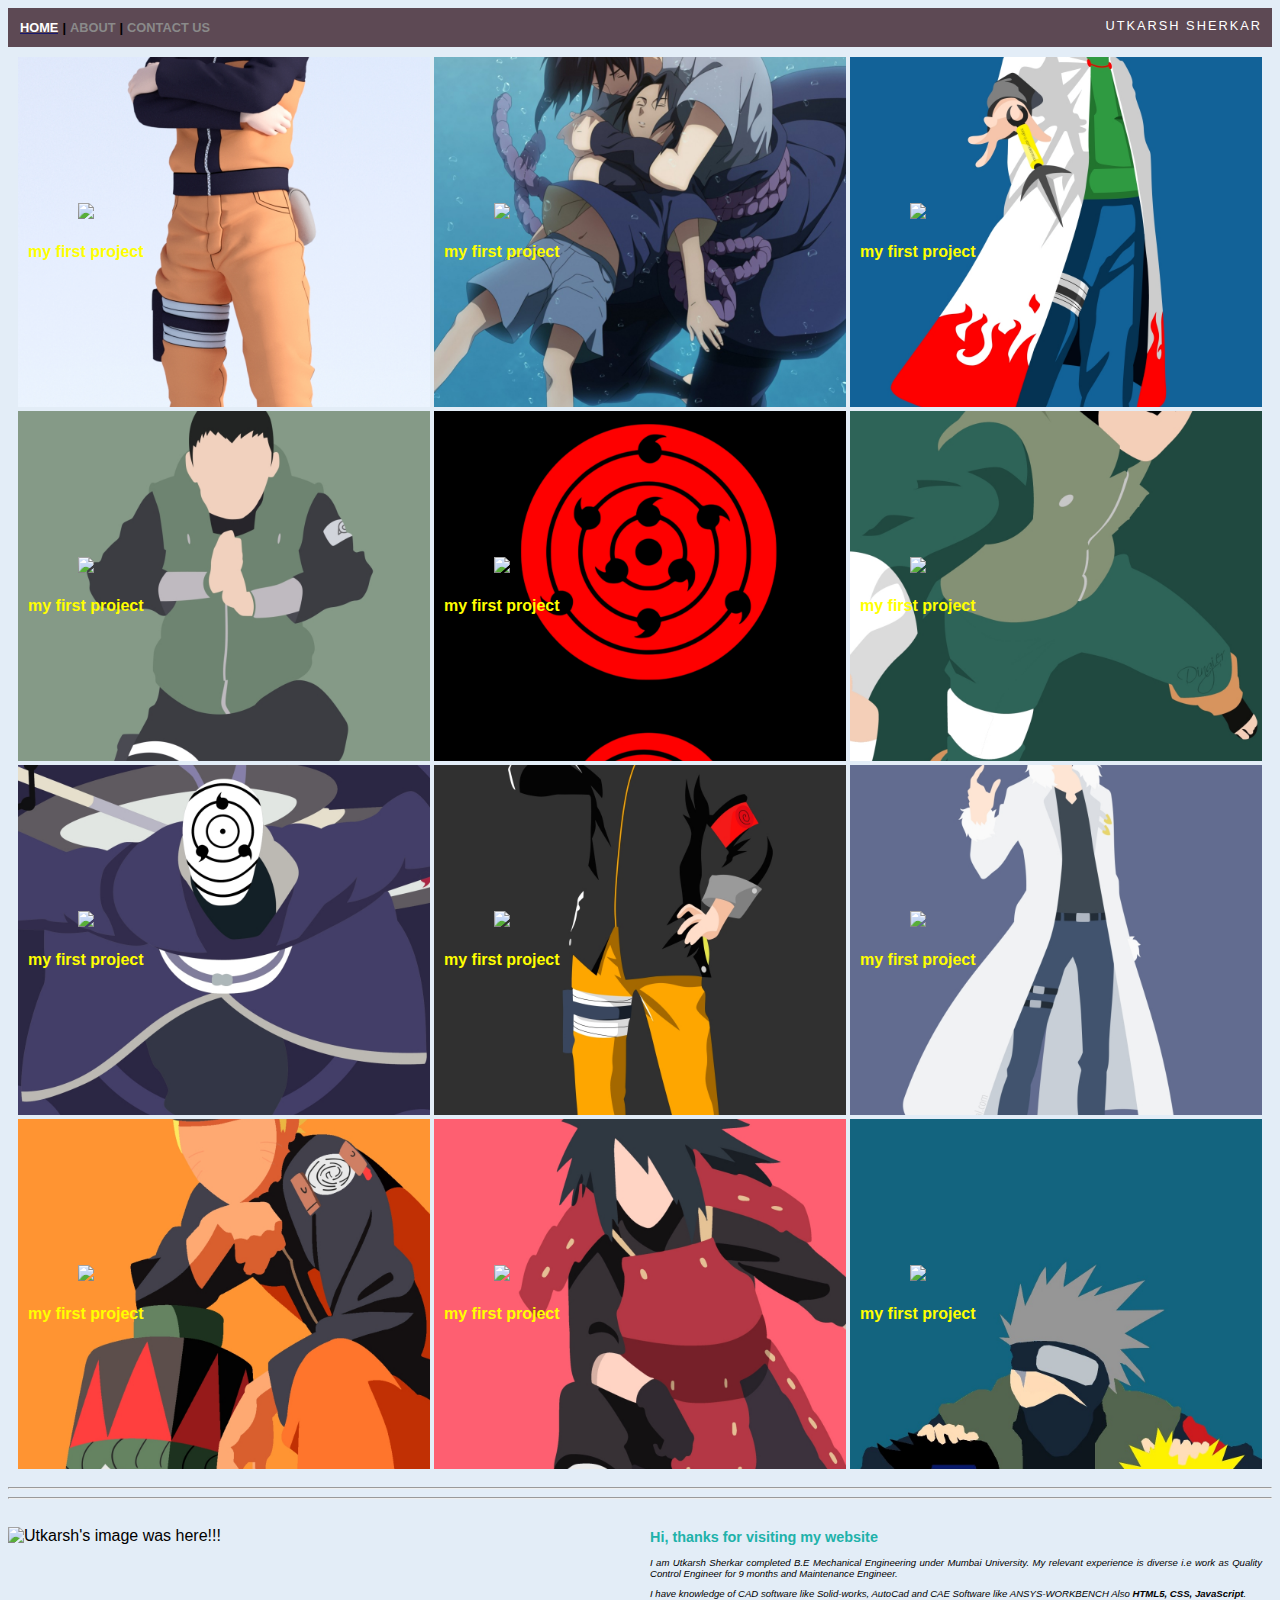
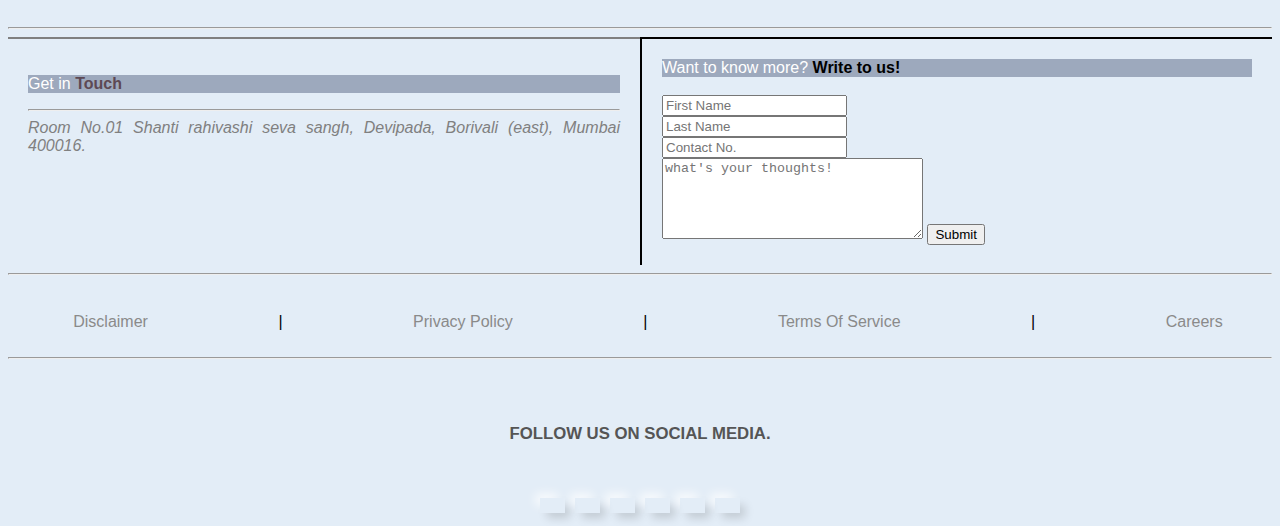
==== index.html @ 492e73da "Add files via upload" ====
<!DOCTYPE html>
<html lang="en">
<head>
  <meta charset="UTF-8">
  <meta name="viewport" content="width=device-width, initial-scale=1.0">
  <link href="https://fonts.googleapis.com/css2?family=Roboto&display=swap" rel="stylesheet">
  <link rel="stylesheet" href="https://cdnjs.cloudflare.com/ajax/libs/font-awesome/5.14.0/css/all.min.css" integrity="sha512-1PKOgIY59xJ8Co8+NE6FZ+LOAZKjy+KY8iq0G4B3CyeY6wYHN3yt9PW0XpSriVlkMXe40PTKnXrLnZ9+fkDaog==" crossorigin="anonymous" />

  <!--<link rel="stylesheet" href="/Styles.css">-->
  
  
  
  
<style type="text/css" media="all">
/* master style*/
body{
  margin: opx;
  background-color: #e3edf7;
  font-family: "lato", Sans-Serif;
}
.container{
  display: grid;
  grid-template-columns: 1fr;
/* Nav style*/
}
.nav-wrapper{
  display: flex;
  justify-content: space-between;
  padding: 10px;
  background-color: #5d4954;
}
.left-side{
  display: flex;
}
.nav-wrapper > .left-side > div{
  margin: 2px;
  font-size: 0.8em;
  font-weight: 600;
  text-transform: uppercase;
}
.nav-link-wrapper{
  color: midnightBlue;
  text-decoration: none;
  height: 13px;
  border-bottom: 1px solid transperant;
  transition: border-bottom 0.5s;
}
.right-side div{
  text-decoration: none;
  font-size: 0.8em;
  letter-spacing: 2px;
}
.nav-link-wrapper a{
  color: #8a8a8a;
  text-decoration: none;
  transition: color 0.5s;
}
.nav-link-wrapper:hover{
  border-bottom: 1px solid black;
}
.nav-link-wrapper a:hover{
  color: black;
}
.active-nav-link{
  border-bottom: 1px solid !important;
}
.active-nav-link a{
  color: white !important;
}

/* portfolio styles */
.portfolio-items-wrapper{
  display: grid;
  grid-template-columns: 1fr 1fr 1fr;
  grid-column-gap: 4px;
  grid-row-gap: 4px;
  padding: 10px;
}
.portfolio-item-wrapper{
  position: relative;
}
.portfolio-img-backround{
  height: 350px;
  width: 100%;
  background-size: cover;
  background-position: center;
  background-repeat: no-repeat;
}
.image-text-wrapper{
  position: absolute;
  top: 0px;
  display: flex;
  flex-direction: column;
  justify-content: center;
  align-items: center;
  height: 100%;
  text-align: center;
  padding-left: 10px;
  padding-right: 10px;
}
.logo-wrapper img{
  width: 75%;
  margin-bottom: 20px;
}

.image-text-wrapper .subtitle {
  transition: 1s;
  font-weight: 600;
  color: yellow;
  color: transperant;
}
.image-text-wrapper:hover .subtitle {
  font-weight: 600;
  color: rgb(32, 245, 238);
  font-size: 0.8em;
}
.nav2-wrapper{
  display: flex;
  justify-content: space-around;
  padding-top: 30px;
  width: 100vw;
}
.nav2-wrapper a{
  color: #8a8a8a;
  font-size: 1em;
  text-decoration: none;
  width: 100vw;
}

.img-darken{
  transition: 1s;
  filter: brightnes(10%);
}
/* About style */

.two-column-wrapper{
  display: grid;
  grid-template-columns: 1fr 1fr;
}
.profile-img-wrapper img{
  width: 100%;
  padding-top: 20px;
}
.profile-content-wrapper{
  padding: 10px;
  font-size: 0.6em;
  justify-content: center;
  text-align: justify;
}
.profile-content-wrapper h2{
  color: lightseagreen;
}
/* Contact styles */
.contact-two-column-wrapper{
  display: grid;
  grid-template-columns: 1fr 1fr;
}
.contact-content-wrapper{
  color: grey;
  padding: 20px;
  justify-items: right;
  border-top: 2px solid;
}
.contact-content-wrapper p{
  padding-top: 0px;
  background-color: rgb(157, 169, 189);
  color: white;
}
.contact-input-wrapper{
  padding: 20px;
  border-top: 2px solid;
  border-left: 2px solid;
}
.contact-input-wrapper div{
  padding-top: 0px;
  background-color: rgb(157, 169, 189);
  color: white;
}
.address{
  text-align: justify;
}
.black{
  color: #5d4954;
}
/*
.nav3-wrapper{
  display: grid;
  grid-template-columns: 1fr 1fr 1fr 1fr;
  width: 100%;
  justify-content: space-around;
  border-top: 2px solid;
}
*/
.nav3-wrapper{
  display: flex;
  justify-content: center;
  padding-top: 10px;
}
.nav3-wrapper a{
  display: flex;
  height: 15px;
  width:  25px;
  color: #777;
  justify-content: center;
  justify-items: center;
  margin: 5px 5px 5px 5px;
  transform: translatev(2px);
  text-decoration: none;
  box-shadow: 6px 6px 10px -1px rgba(0,0,0,0.15), -6px -6px 10px -1px rgba(255, 255, 255, 0.7);
}
.social-media{
  text-transform: uppercase;
  justify-content: center;
  justify-items: center;
  text-align: center;
  font-family: Sans-Serif;
  font-size: 25px;
  font-weight: normal;
  color: #555;
}
a:hover{
  transition: 1s;
  color: midnightBlue;
  transform: translatev(2px);
}
</style>
 
  <script src="Script.js"></script>
  <title>My Naruto Collection</title>
</head>
<body>
  <div class="container">
   <div class="nav-wrapper">
     <div class="left-side">
       <div class="nav-link-wrapper active-nav-link">
         <a href="/index.html">Home</a>
       </div>
       <div>
         |
       </div>
       <div class="nav-link-wrapper">
         <a href="#">About</a>
       </div>
       <div>
         |
       </div>
       <div class="nav-link-wrapper">
         <a href="#">Contact Us</a>
       </div>
     </div>
     <div class="right-side">
       <div style="color: rgb(255, 255, 255);">UTKARSH SHERKAR</div>
     </div>
   </div>
   <div class="content-wrapper">
     <div class="portfolio-items-wrapper">
       <div class="portfolio-item-wrapper">
         <div class="portfolio-img-backround" style="background-image:url(img/Anime_1.jpeg"></div>
         <div class="image-text-wrapper">
           <div class="logo-wrapper">
             <img src="https://raw.githubusercontent.com/utkarsh-25/.github.io/master/logo/Logo1.png">
           </div>
           <div class="subtitle">
             my first project
           </div>
         </div>
       </div>
       <div class="portfolio-item-wrapper">
         <div class="portfolio-img-backround" style="background-image:url(img/Anime_2.jpeg"></div>
         <div class="image-text-wrapper">
           <div class="logo-wrapper">
             <img src="https://raw.githubusercontent.com/utkarsh-25/.github.io/master/logo/Logo2.png">
           </div>
           <div class="subtitle">
             my first project
           </div>
         </div>
       </div>
       <div class="portfolio-item-wrapper">
         <div class="portfolio-img-backround" style="background-image:url(img/Anime_3.jpeg"></div>
         <div class="image-text-wrapper">
           <div class="logo-wrapper">
             <img src="https://raw.githubusercontent.com/utkarsh-25/.github.io/master/logo/Logo3.png">
           </div>
           <div class="subtitle">
             my first project
           </div>
         </div>
       </div>
       <div class="portfolio-item-wrapper">
         <div class="portfolio-img-backround" style="background-image:url(img/Anime_4.jpeg"></div>
         <div class="image-text-wrapper">
           <div class="logo-wrapper">
             <img src="https://raw.githubusercontent.com/utkarsh-25/.github.io/master/logo/Logo4.png">
           </div>
           <div class="subtitle">
             my first project
           </div>
         </div>
       </div>
       <div class="portfolio-item-wrapper">
         <div class="portfolio-img-backround" style="background-image:url(img/Anime_5.jpeg"></div>
         <div class="image-text-wrapper">
           <div class="logo-wrapper">
             <img src="https://raw.githubusercontent.com/utkarsh-25/.github.io/master/logo/Logo5.png">
           </div>
           <div class="subtitle">
             my first project
           </div>
         </div>
       </div>
       <div class="portfolio-item-wrapper">
         <div class="portfolio-img-backround" style="background-image:url(img/Anime_6.jpeg"></div>
         <div class="image-text-wrapper">
           <div class="logo-wrapper">
             <img src="https://raw.githubusercontent.com/utkarsh-25/.github.io/master/logo/Logo6.png">
           </div>
           <div class="subtitle">
             my first project
           </div>
         </div>
       </div>
       <div class="portfolio-item-wrapper">
         <div class="portfolio-img-backround" style="background-image:url(img/Anime_7.jpeg"></div>
         <div class="image-text-wrapper">
           <div class="logo-wrapper">
             <img src="https://raw.githubusercontent.com/utkarsh-25/.github.io/master/logo/Logo7.png">
           </div>
           <div class="subtitle">
             my first project
           </div>
         </div>
       </div>
       <div class="portfolio-item-wrapper">
         <div class="portfolio-img-backround" style="background-image:url(img/Anime_8.jpeg"></div>
         <div class="image-text-wrapper">
           <div class="logo-wrapper">
             <img src="https://raw.githubusercontent.com/utkarsh-25/.github.io/master/logo/Logo8.png">
           </div>
           <div class="subtitle">
             my first project
           </div>
         </div>
       </div>
       <div class="portfolio-item-wrapper">
         <div class="portfolio-img-backround" style="background-image:url(img/Anime_9.jpeg"></div>
         <div class="image-text-wrapper">
           <div class="logo-wrapper">
             <img src="https://raw.githubusercontent.com/utkarsh-25/.github.io/master/logo/Logo9.png">
           </div>
           <div class="subtitle">
             my first project
           </div>
         </div>
       </div>
       <div class="portfolio-item-wrapper">
         <div class="portfolio-img-backround" style="background-image:url(img/Anime_10.jpeg"></div>
         <div class="image-text-wrapper">
           <div class="logo-wrapper">
             <img src="https://raw.githubusercontent.com/utkarsh-25/.github.io/master/logo/Logo10.png">
           </div>
           <div class="subtitle">
             my first project
           </div>
         </div>
       </div>
       <div class="portfolio-item-wrapper">
         <div class="portfolio-img-backround" style="background-image:url(img/Anime_11.jpeg"></div>
         <div class="image-text-wrapper">
           <div class="logo-wrapper">
             <img src="https://raw.githubusercontent.com/utkarsh-25/.github.io/master/logo/Logo11.png">
           </div>
           <div class="subtitle">
             my first project
           </div>
         </div>
       </div>
       <div class="portfolio-item-wrapper">
         <div class="portfolio-img-backround" style="background-image:url(img/Anime_12.jpeg"></div>
         <div class="image-text-wrapper">
           <div class="logo-wrapper">
             <img src="https://raw.githubusercontent.com/utkarsh-25/.github.io/master/logo/Logo12.png">
           </div>
           <div class="subtitle">
             my first project
           </div>
         </div>
       </div>
     </div>
   </div>
   </div>
   <hr>
   <hr>
   <!-- about us-->
   <div class="content-wrapper">
     <div class="two-column-wrapper">
       <div class="profile-img-wrapper">
         <img src="https://raw.githubusercontent.com/utkarsh-25/.github.io/master/img/Profile.jpeg" alt="Utkarsh's image was here!!!">
       </div>
       <div class="profile-content-wrapper">
         <h2>Hi, thanks for visiting my website</h2>
         <p><em>I am Utkarsh Sherkar completed B.E Mechanical Engineering under Mumbai University.
           My relevant experience is diverse i.e work as Quality Control Engineer for 9 months and Maintenance Engineer.</em></p>
         <p><em>I have knowledge of CAD software like Solid-works, AutoCad and CAE Software like ANSYS-WORKBENCH Also <strong>HTML5, CSS, JavaScript</strong>.</em></p>
       </div>
     </div>
   </div>
   <hr>
  
  
   <!--about us-->
  
  <!--contact details-->
  <div class="content-wrapper">
     <div class="contact-two-column-wrapper">
       <div class="contact-content-wrapper">
         <div>
           <p>Get in<b class="black"> Touch</b></p>
           <hr>
           <address class="address">
           Room No.01 Shanti rahivashi seva sangh, Devipada, Borivali (east), Mumbai 400016.
         </address>
         </div>
       </div>
       <div class="contact-input-wrapper">
         <div>Want to know more? <b style="color: black;">Write to us!</b></div><br>
         <input type="text" placeholder="First Name" >
         <br>
         <input type="text" placeholder="Last Name">
         <br>
         <input type="number" placeholder="Contact No.">
         <br>
         <textarea  rows="5" cols="30" placeholder="what's your thoughts!"></textarea>
         <button type="Submit">Submit</button>
       </div>
     </div>
   
  </div>
  <hr>
  
  <!-- contact details end-->

  <footer>
   <div class="nav2-wrapper">
    <div class="nav2-wrapper-content">
      <a href="/disclaimer.html">Disclaimer</a>
    </div>
    <div>
      |
    </div>
    <div class="nav2-wrapper-content">
      <a href="/privacy.html">Privacy Policy</a>
    </div>
    <div>
      |
    </div>
    <div class="nav2-wrapper-content">
      <a href="/TermsOfService.html">Terms Of Service</a>
    </div>
    <div>
      |
    </div>
    <div class="nav2-wrapper-content">
      <a href="/Careers.html">Careers</a>
    </div>
    
      
   </div>
  </footer>
  <br>
  <hr>
  <br>
    <div class="social-media">
      <h6>Follow us on social media.</h6>
    </div>
    
  <nav class="nav3-wrapper">
    <div>
      <a href="https://www.facbook.com/sherkarutkarsh"><i class="fab fa-facebook"></i></a>
    </div>
    <div>
      <a href=""><i class="fab fa-twitter"></i></a>
    </div>
    <div>
      <a href=""><i class="fab fa-youtube"></i></a>
    </div>
    <div>
      <a href="https://www.instagram.com/utkarsh_sherkar"><i class="fab fa-instagram"></i></a>
    </div>
    <div>
      <a href=""><i class="fab fa-whatsapp"></i></a>
    </div>
    <div>
      <a href="https://www.linkedin.com/in/utkarsh-sherkar"><i class="fab fa-linkedin"></i></a>
      </div>
  </nav>
</body>
</html>
---- Styles.css ----
/* master style*/
body{
  margin: opx;
  background-color: black;
  background-color: #e3edf7;
  font-family: "lato", SSans-Serif;
}
.container{
  display: grid;
  grid-template-columns: 1fr;
/* Nav style*/
}
.nav-wrapper{
  display: flex;
  justify-content: space-between;
  padding: 10px;
  background-color: #5d4954;
}
.left-side{
  display: flex;
}
.nav-wrapper > .right-side > div{
  color: midnightBlue;
  text-decoration: none;
}
.nav-wrapper > .left-side > div{
  margin: 2px;
  font-size: 0.8em;
  font-weight: 600;
  text-transform: uppercase;
}
.nav-link-wrapper{
  color: midnightBlue;
  text-decoration: none;
  height: 13px;
  border-bottom: 1px solid transperant;
  transition: border-bottom 0.5s;
}
.right-side div{
  text-decoration: none;
  font-size: 0.8em;
  letter-spacing: 2px;
}
.nav-link-wrapper a{
  color: #8a8a8a;
  text-decoration: none;
  transition: color 0.5s;
}
.nav-link-wrapper:hover{
  border-bottom: 1px solid black;
}
.nav-link-wrapper a:hover{
  color: black;
}
.active-nav-link{
  border-bottom: 1px solid !important;
}
.active-nav-link a{
  color: black !important;
}

/* portfolio styles */
.portfolio-items-wrapper{
  display: grid;
  grid-template-columns: 1fr 1fr 1fr;
  grid-column-gap: 4px;
  grid-row-gap: 4px;
  padding: 10px;
}
.portfolio-item-wrapper{
  position: relative;
}
.portfolio-img-backround{
  height: 350px;
  width: 100%;
  background-size: cover;
  background-position: center;
  background-repeat: no-repeat;
}
.image-text-wrapper{
  position: absolute;
  top: 0px;
  display: flex;
  flex-direction: column;
  justify-content: center;
  align-items: center;
  height: 100%;
  text-align: center;
  padding-left: 10px;
  padding-right: 10px;
}
.logo-wrapper img{
  width: 75%;
  margin-bottom: 20px;
}

.image-text-wrapper .subtitle {
  transition: 1s;
  font-weight: 600;
  color: transperant;
}
.image-text-wrapper:hover .subtitle {
  font-weight: 600;
  color: rgb(32, 245, 238);
  font-size: 0.8em;
}
.nav2-wrapper{
  display: flex;
  justify-content: space-around;
  padding-top: 30px;
  width: 100vw;
}
.nav2-wrapper a{
  color: #8a8a8a;
  font-size: 1em;
  text-decoration: none;
  width: 100vw;
}

.img-darken{
  transition: 1s;
  filter: brightnes(10%);
}
/* About style */

.two-column-wrapper{
  display: grid;
  grid-template-columns: 1fr 1fr;
}
.profile-img-wrapper img{
  width: 100%;
  padding-top: 20px;
}
.profile-content-wrapper{
  padding: 10px;
  font-size: 0.6em;
  justify-content: center;
  text-align: justify;
}
.profile-content-wrapper h2{
  color: lightseagreen;
}
/* Contact styles */
.contact-two-column-wrapper{
  display: grid;
  grid-template-columns: 1fr 1fr;
}
.contact-content-wrapper{
  color: grey;
  padding: 20px;
  justify-items: right;
  border-top: 2px solid;
}
.contact-content-wrapper p{
  padding-top: 0px;
  background-color: rgb(157, 169, 189);
  color: white;
}
.contact-input-wrapper{
  padding: 20px;
  border-top: 2px solid;
  border-left: 2px solid;
}
.contact-input-wrapper div{
  padding-top: 0px;
  background-color: rgb(157, 169, 189);
  color: white;
}
.address{
  text-align: justify;
}
.black{
  color: #5d4954;
}
/*
.nav3-wrapper{
  display: grid;
  grid-template-columns: 1fr 1fr 1fr 1fr;
  width: 100%;
  justify-content: space-around;
  border-top: 2px solid;
}
*/
.nav3-wrapper{
  display: flex;
  justify-content: center;
  padding-top: 10px;
}
.nav3-wrapper a{
  display: flex;
  height: 15px;
  width:  25px;
  color: #777;
  justify-content: center;
  justify-items: center;
  margin: 5px 5px 5px 5px;
  transform: translatev(2px);
  text-decoration: none;
  box-shadow: 6px 6px 10px -1px rgba(0,0,0,0.15), -6px -6px 10px -1px rgba(255, 255, 255, 0.7);
}
.social-media{
  text-transform: uppercase;
  justify-content: center;
  justify-items: center;
  text-align: center;
  font-family: Sans-Serif;
  font-size: 25px;
  font-weight: normal;
  color: #555;
}
a:hover{
  transition: 1s;
  color: midnightBlue;
  transform: translatev(2px);
}
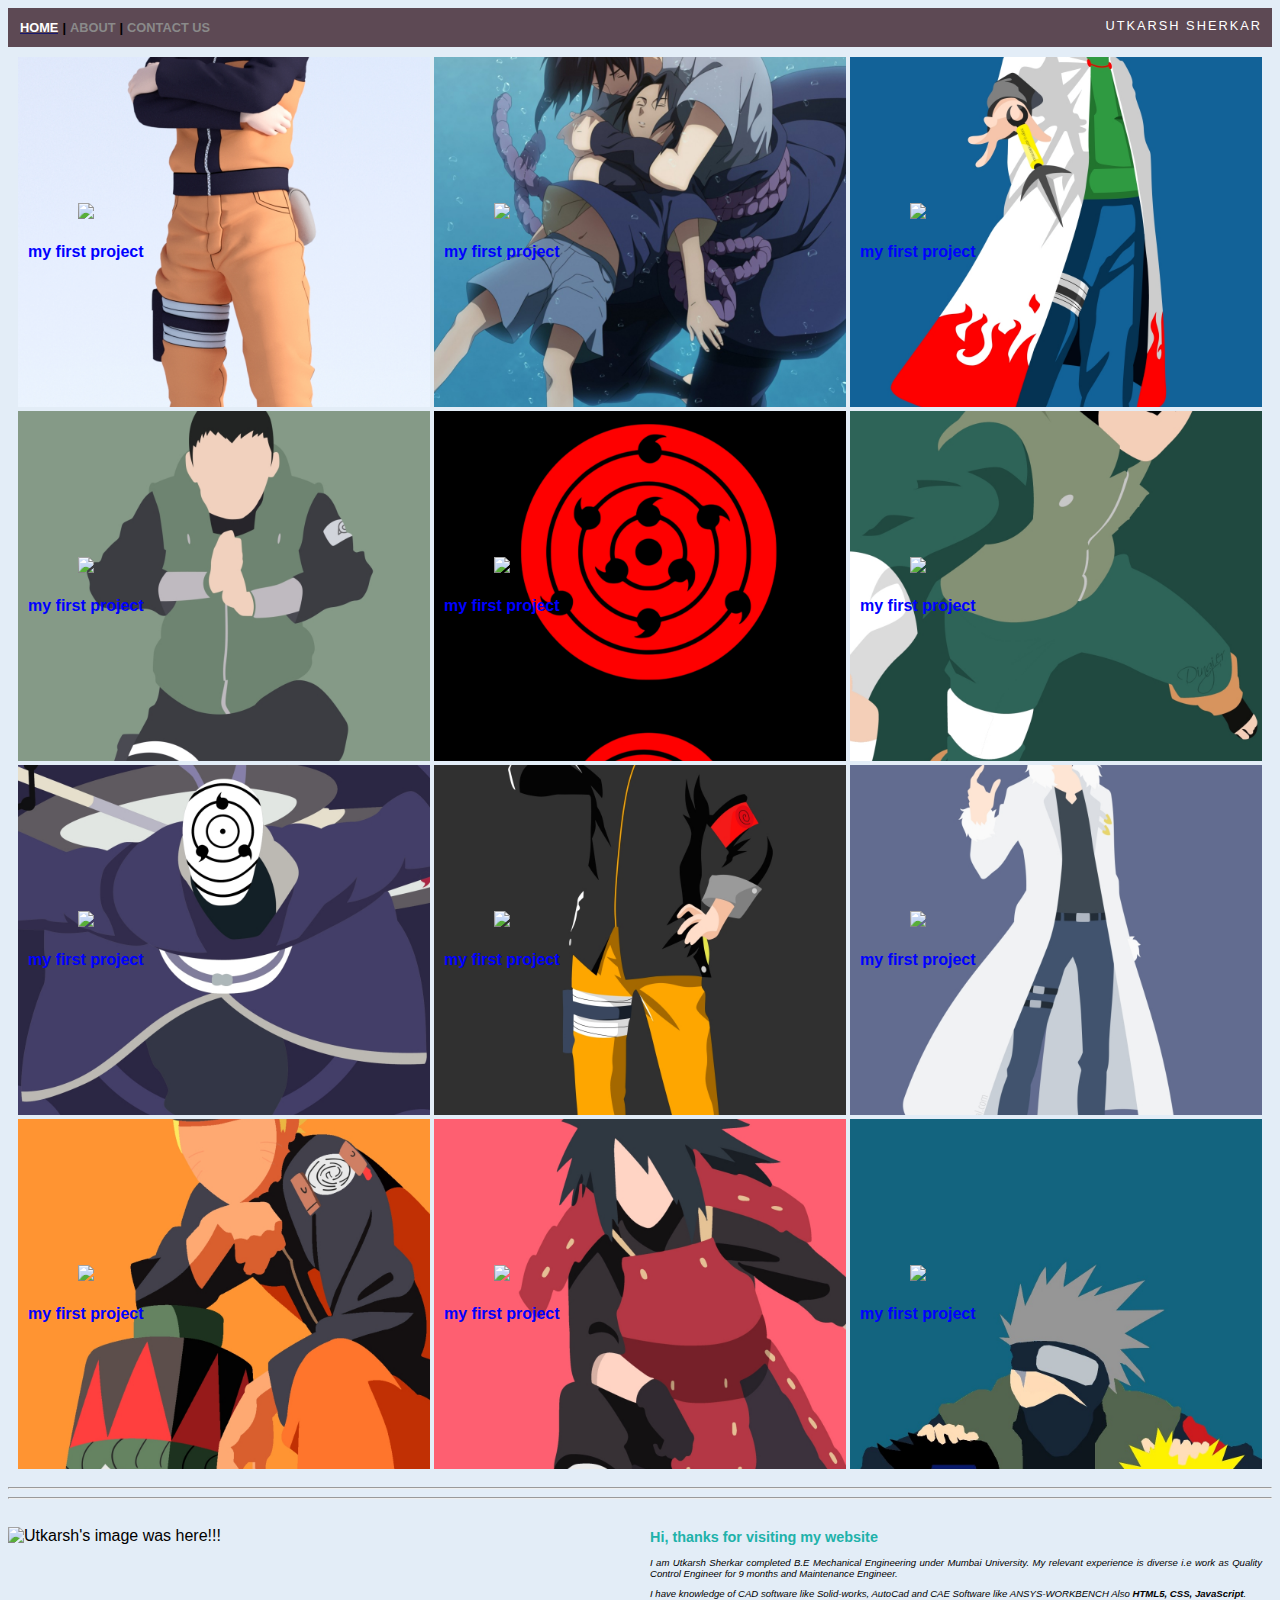
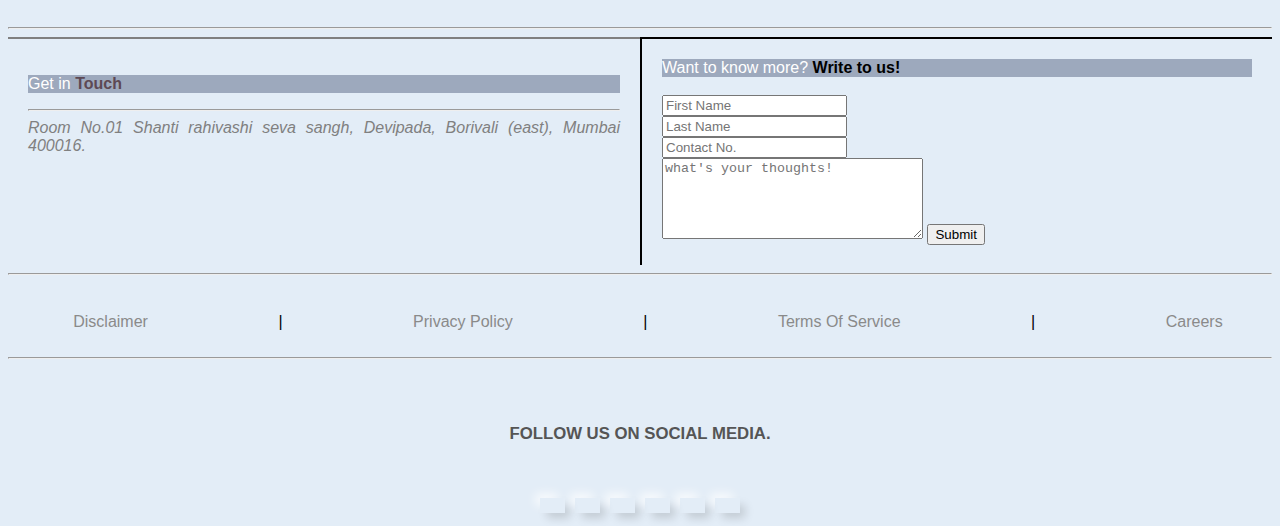
==== commit da3ccd49: "Update index.html" ====
--- a/index.html
+++ b/index.html
@@ -106,7 +106,7 @@
 .image-text-wrapper .subtitle {
   transition: 1s;
   font-weight: 600;
-  color: yellow;
+  color: blue;
   color: transperant;
 }
 .image-text-wrapper:hover .subtitle {
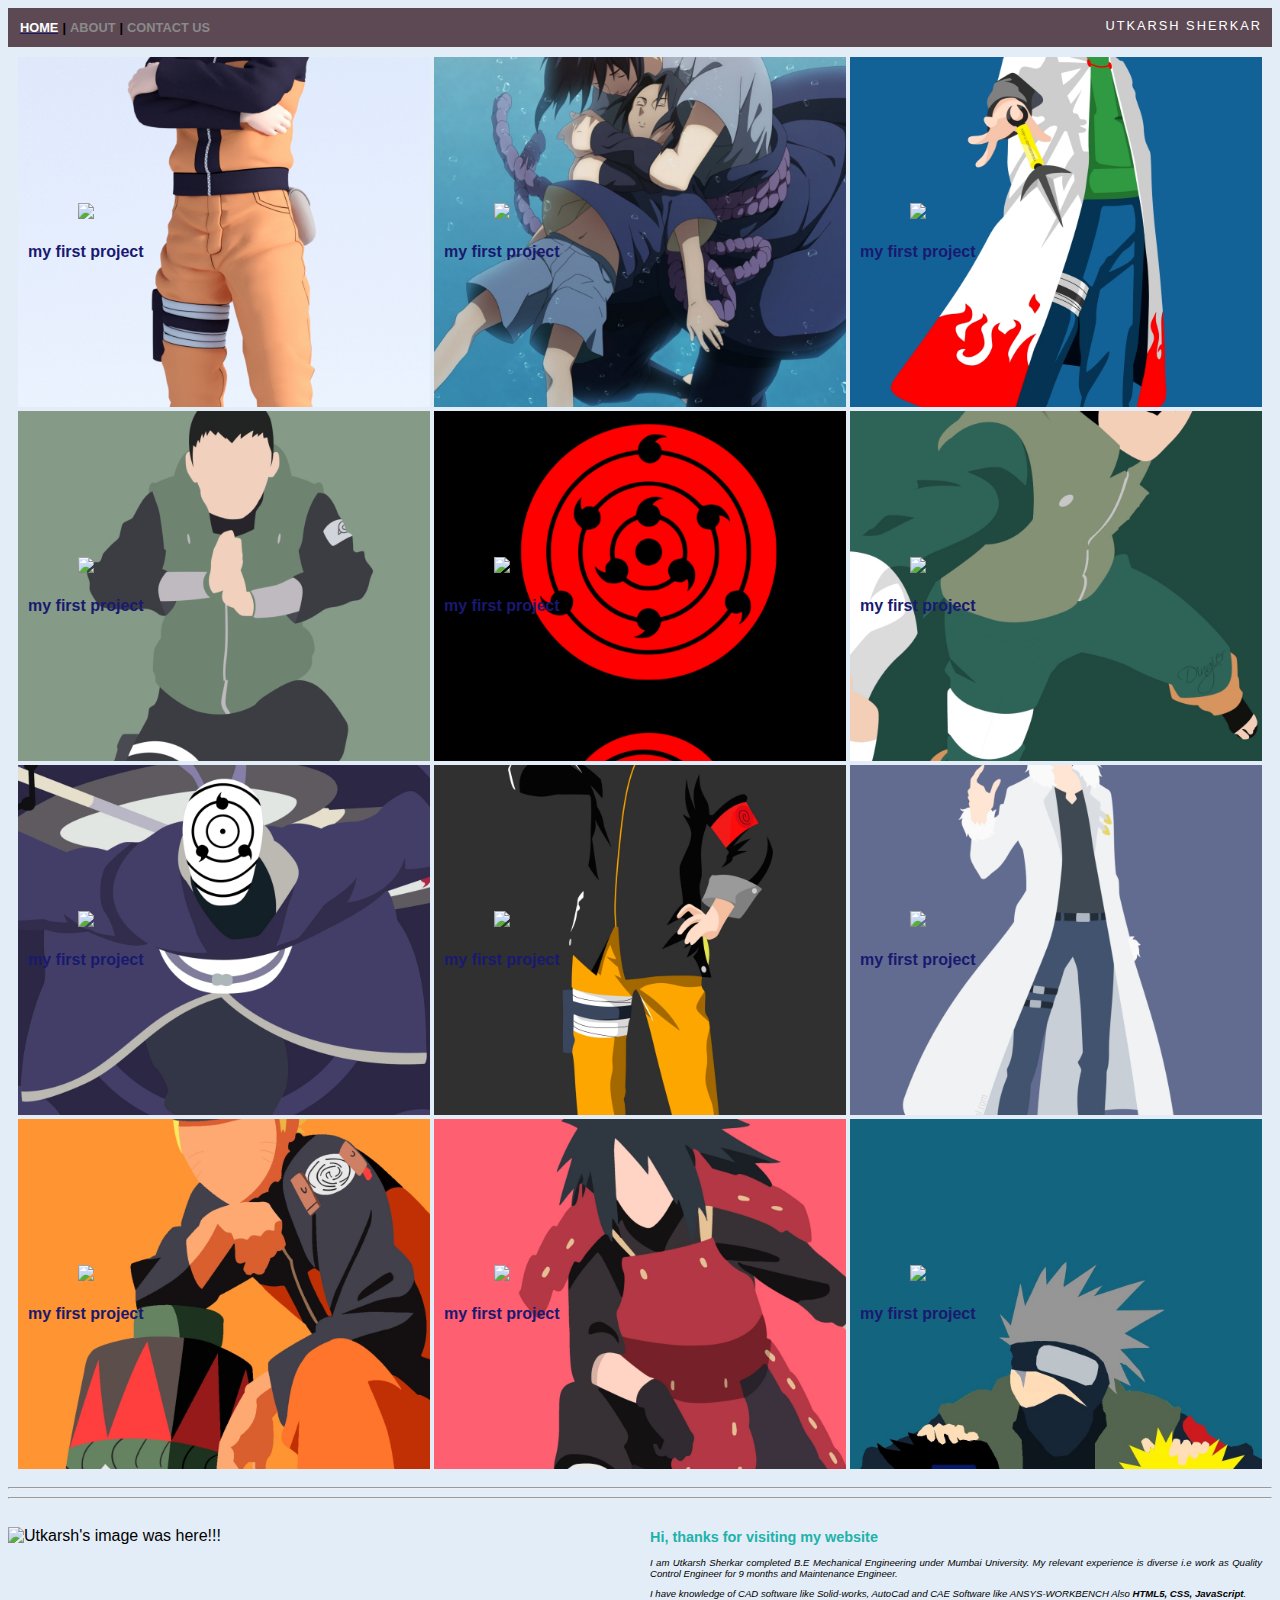
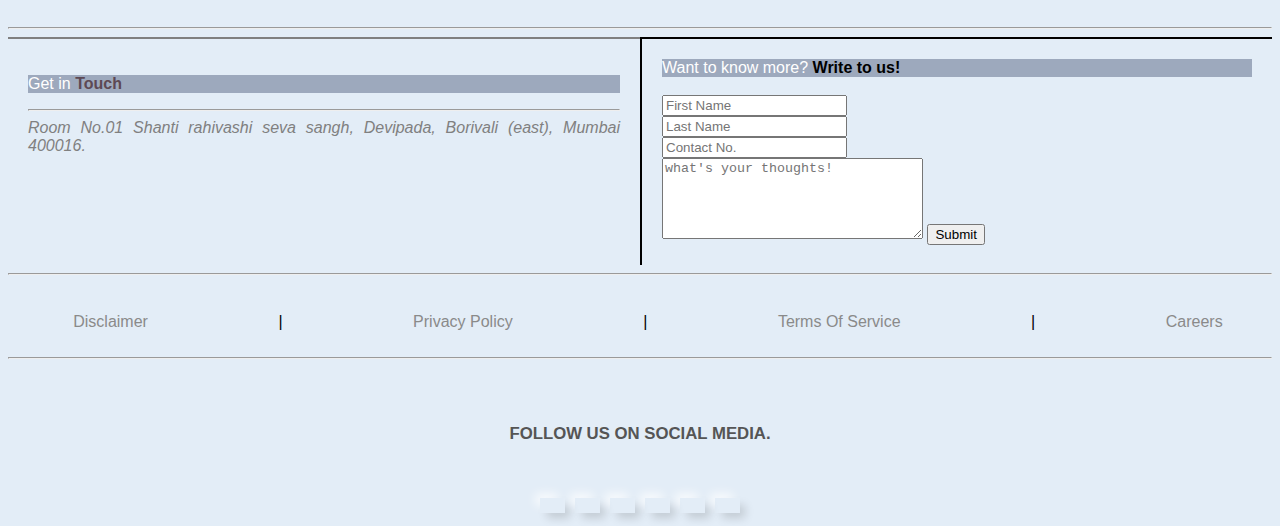
==== commit 0b95ee1a: "Update index.html" ====
--- a/index.html
+++ b/index.html
@@ -106,7 +106,7 @@
 .image-text-wrapper .subtitle {
   transition: 1s;
   font-weight: 600;
-  color: blue;
+  color: midnightblue;
   color: transperant;
 }
 .image-text-wrapper:hover .subtitle {
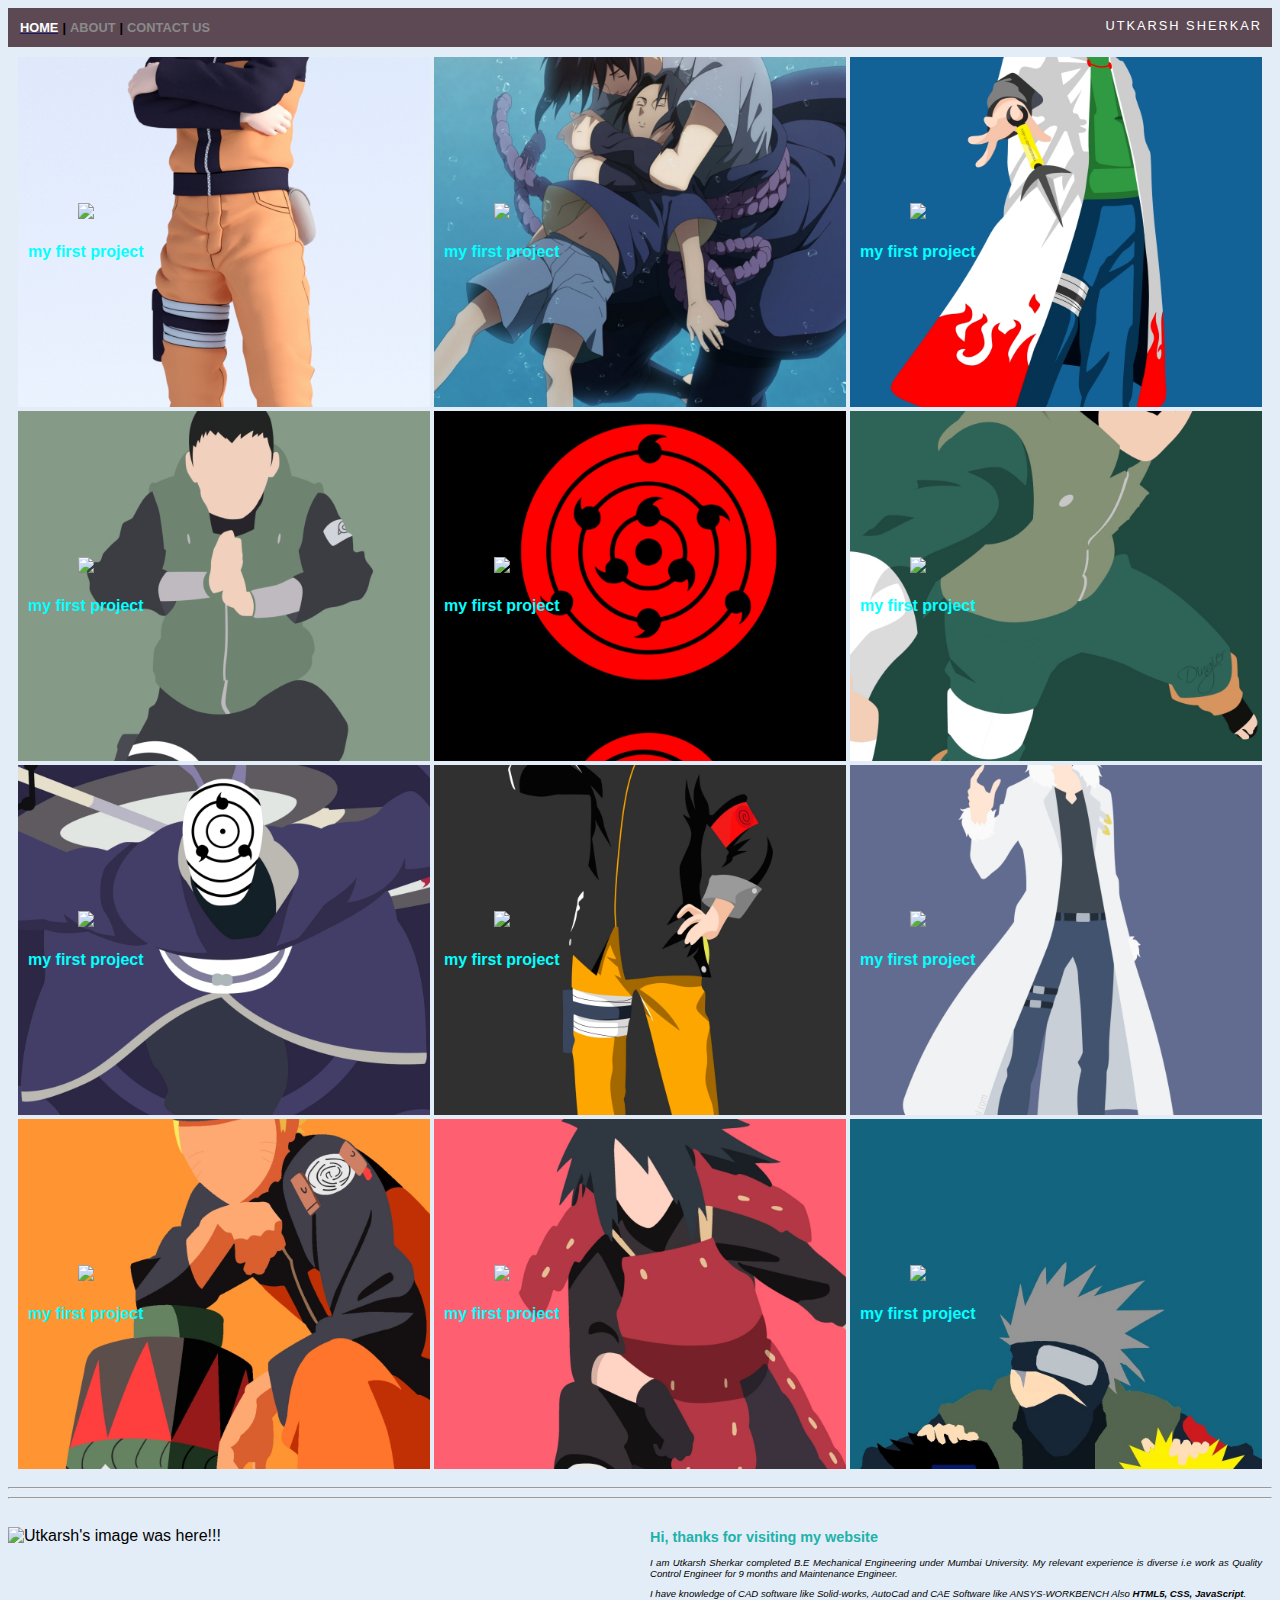
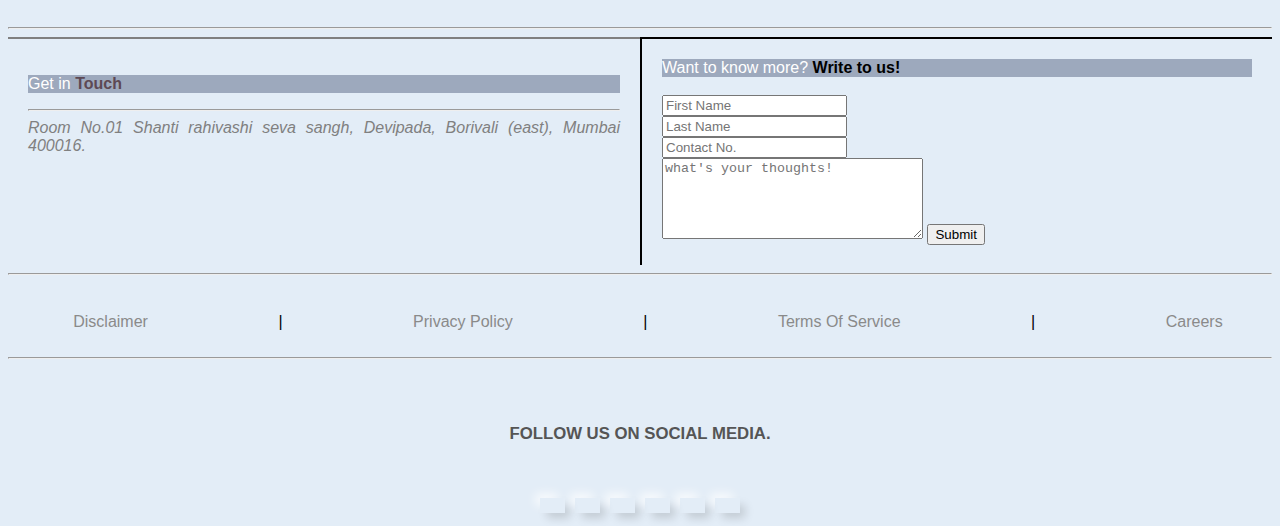
==== commit 3b476b4c: "Update index.html" ====
--- a/index.html
+++ b/index.html
@@ -106,7 +106,7 @@
 .image-text-wrapper .subtitle {
   transition: 1s;
   font-weight: 600;
-  color: midnightblue;
+  color: rgb(5, 255, 255);
   color: transperant;
 }
 .image-text-wrapper:hover .subtitle {
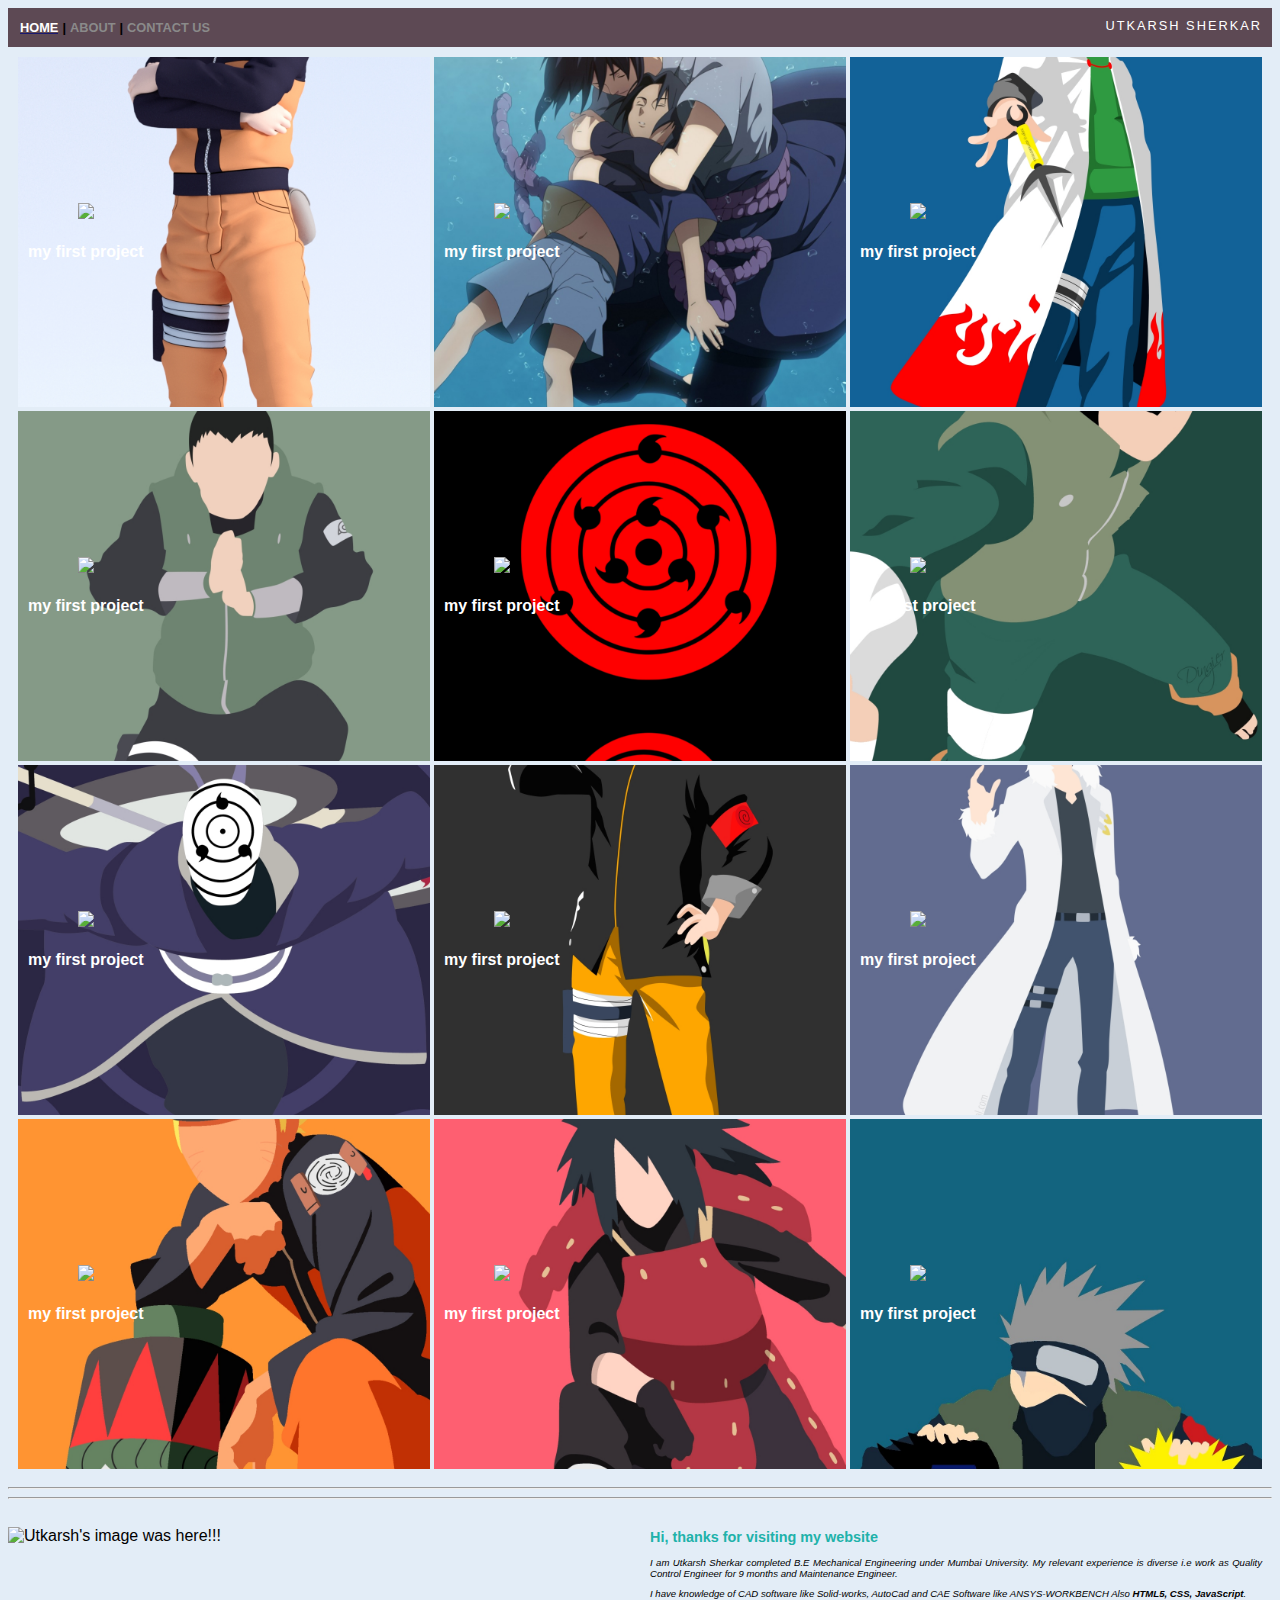
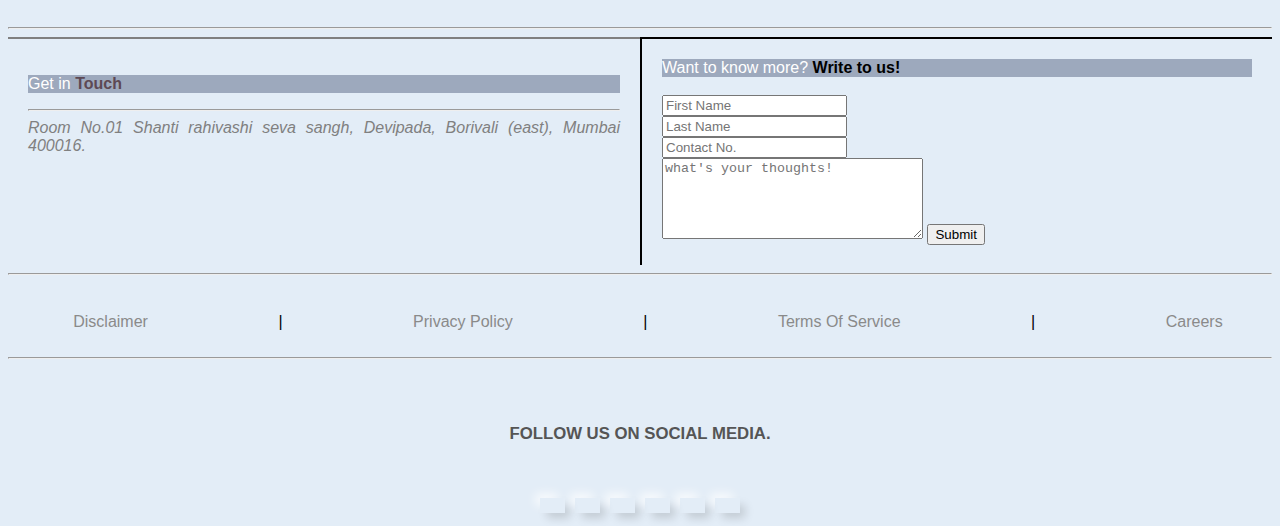
==== commit 2cdc44ad: "Update index.html" ====
--- a/index.html
+++ b/index.html
@@ -106,7 +106,7 @@
 .image-text-wrapper .subtitle {
   transition: 1s;
   font-weight: 600;
-  color: rgb(5, 255, 255);
+  color: rgb(255, 255, 255);
   color: transperant;
 }
 .image-text-wrapper:hover .subtitle {
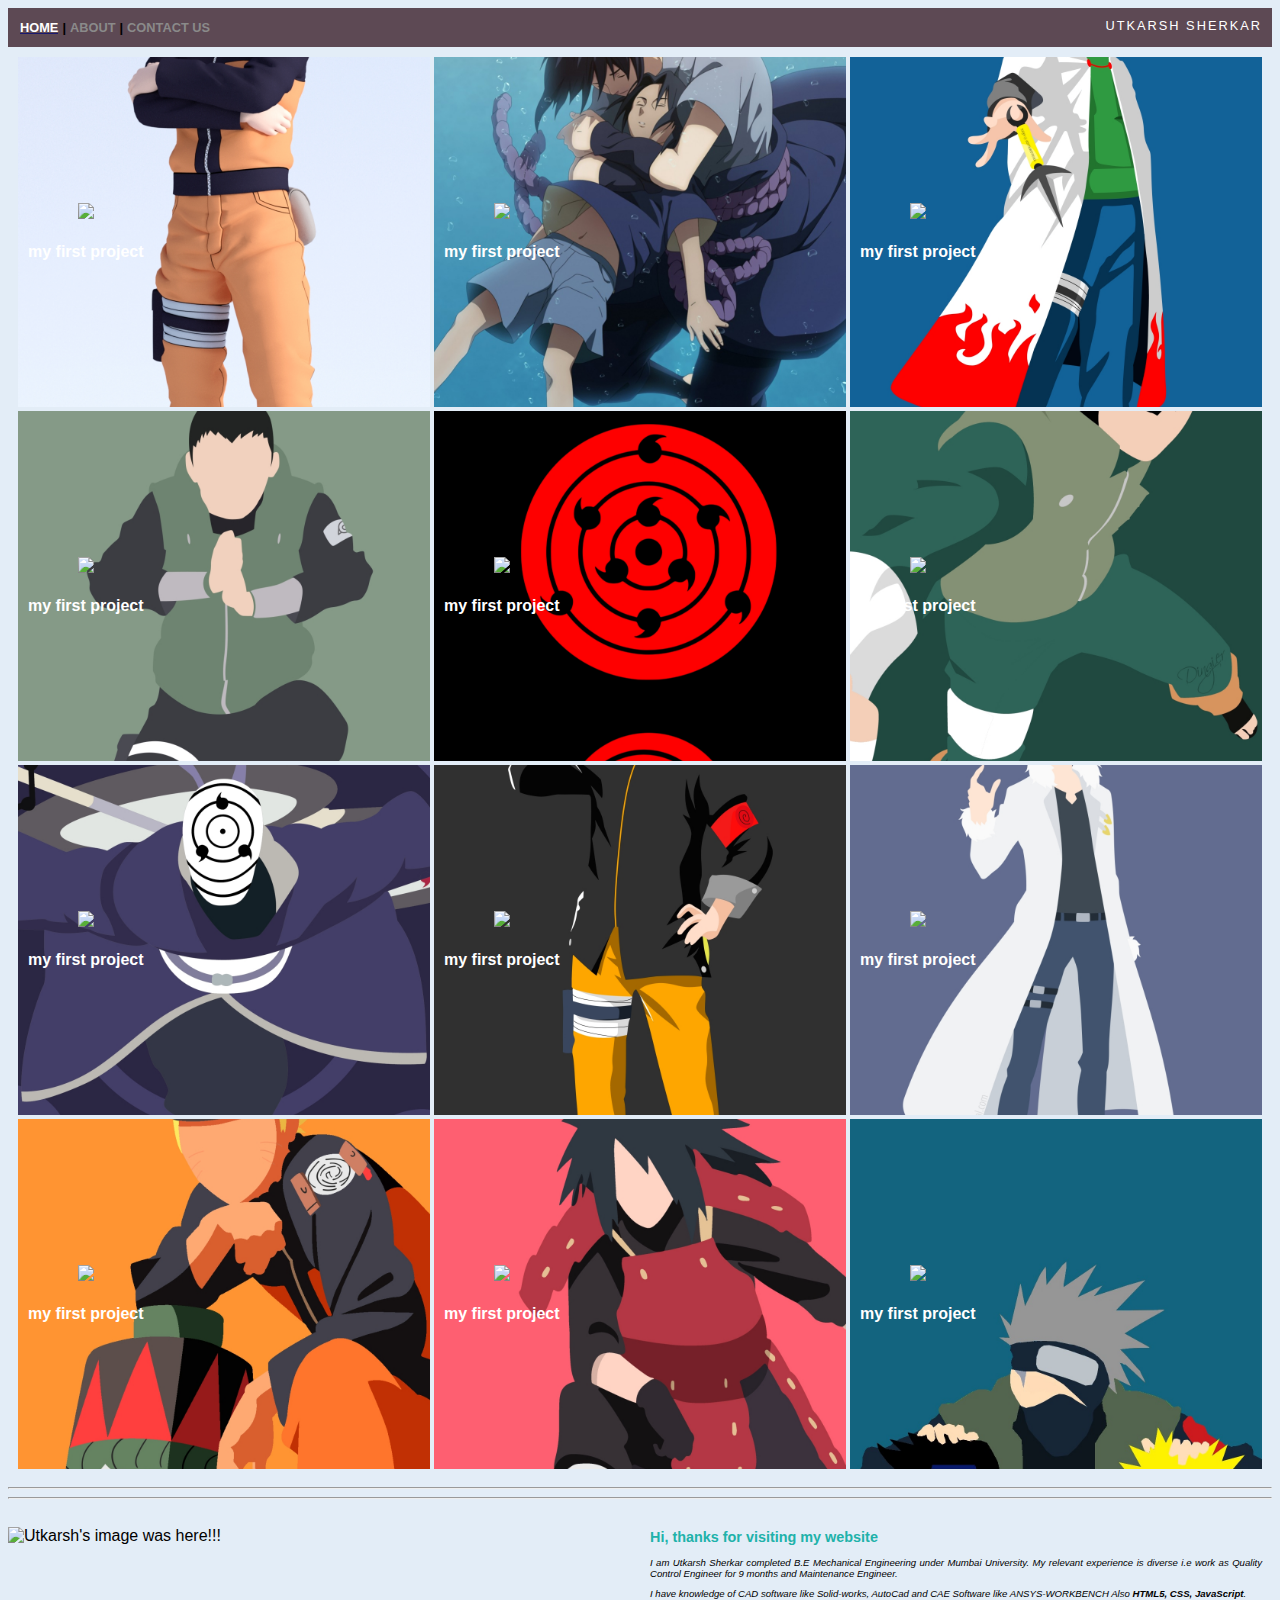
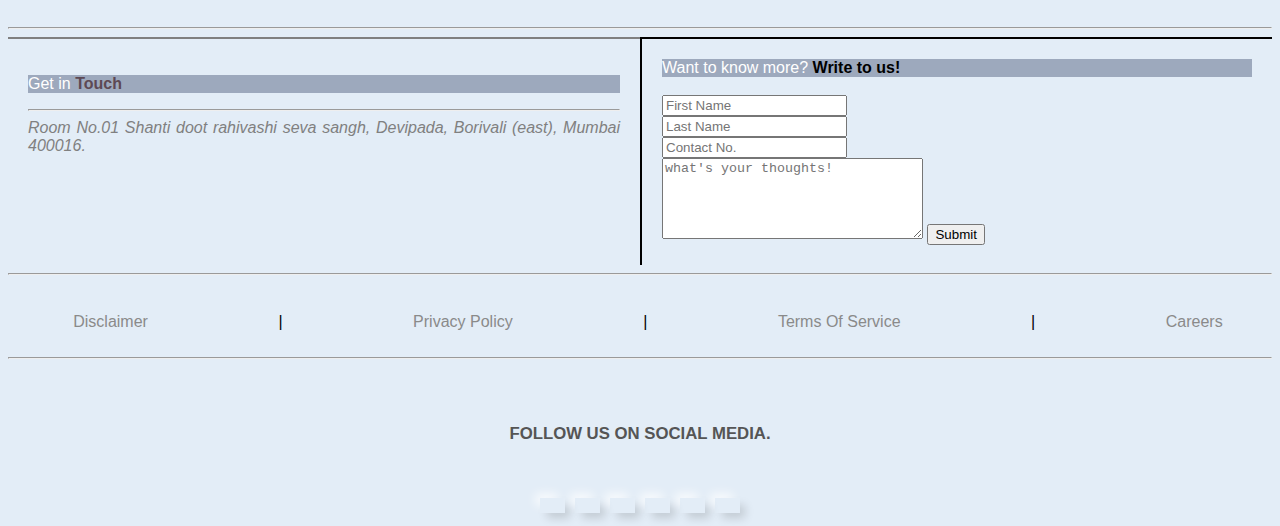
==== commit de88927d: "Update index.html" ====
--- a/index.html
+++ b/index.html
@@ -418,7 +418,7 @@
            <p>Get in<b class="black"> Touch</b></p>
            <hr>
            <address class="address">
-           Room No.01 Shanti rahivashi seva sangh, Devipada, Borivali (east), Mumbai 400016.
+           Room No.01 Shanti doot rahivashi seva sangh, Devipada, Borivali (east), Mumbai 400016.
          </address>
          </div>
        </div>
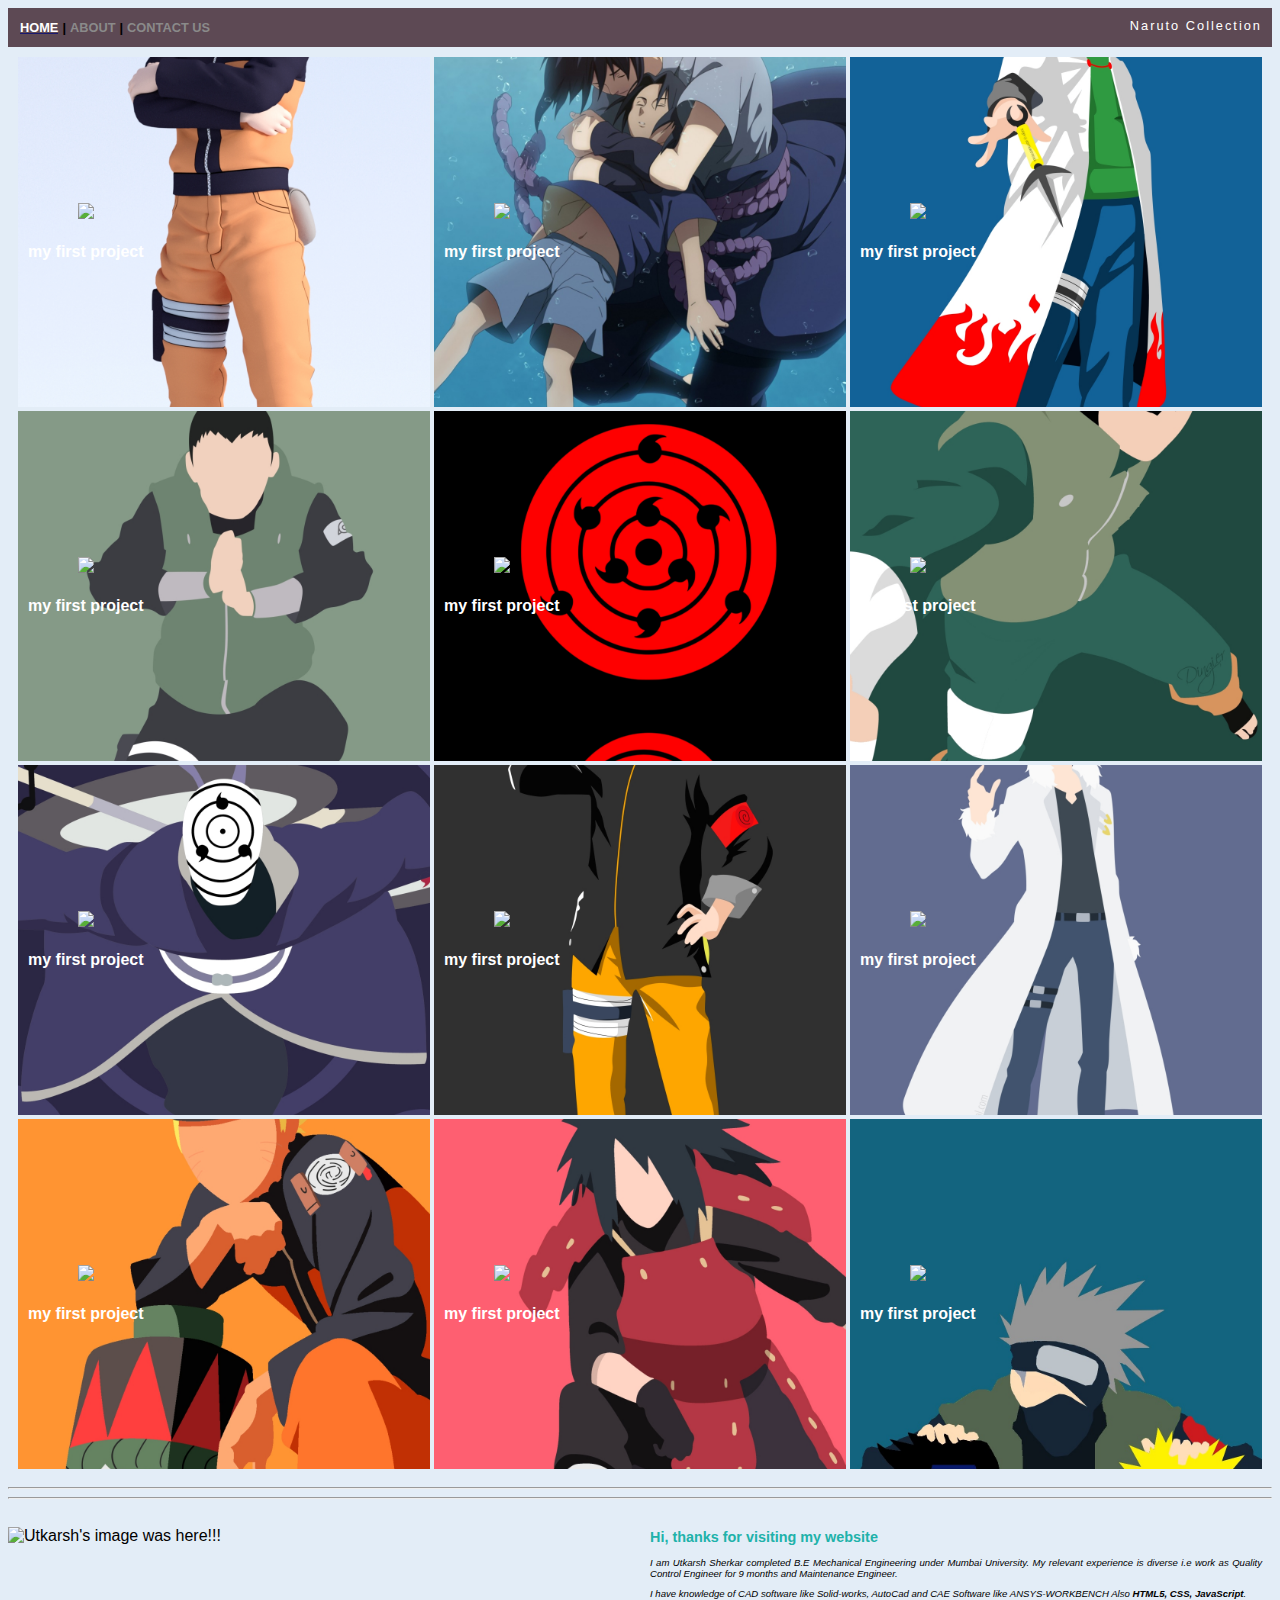
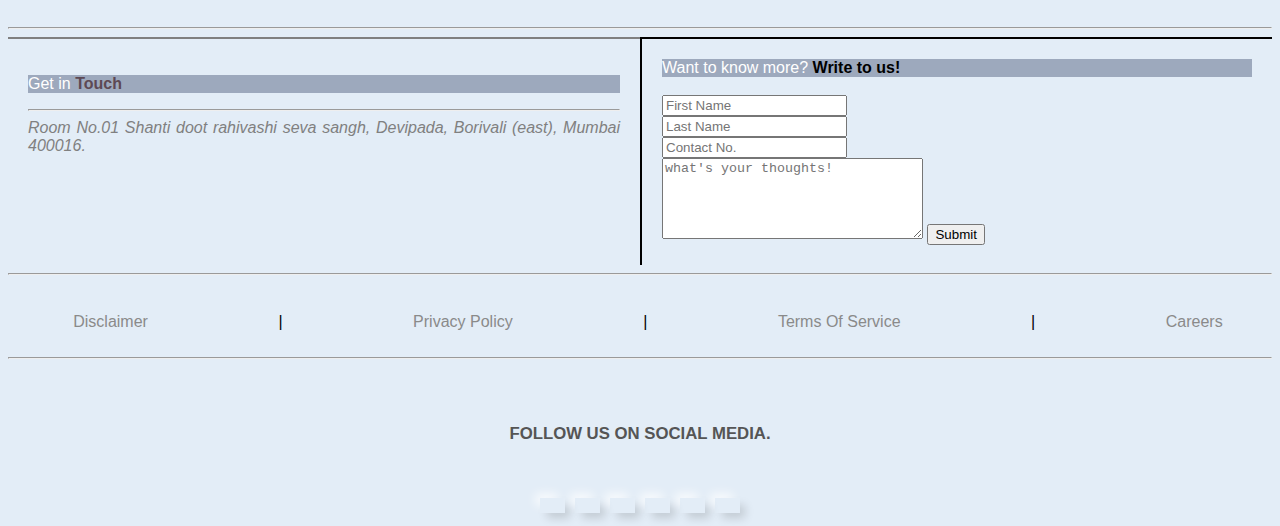
==== commit bb4e949c: "Update index.html" ====
--- a/index.html
+++ b/index.html
@@ -233,7 +233,7 @@
    <div class="nav-wrapper">
      <div class="left-side">
        <div class="nav-link-wrapper active-nav-link">
-         <a href="/index.html">Home</a>
+         <a href="#">Home</a>
        </div>
        <div>
          |
@@ -249,7 +249,7 @@
        </div>
      </div>
      <div class="right-side">
-       <div style="color: rgb(255, 255, 255);">UTKARSH SHERKAR</div>
+       <div style="color: rgb(255, 255, 255);">Naruto Collection</div>
      </div>
    </div>
    <div class="content-wrapper">
